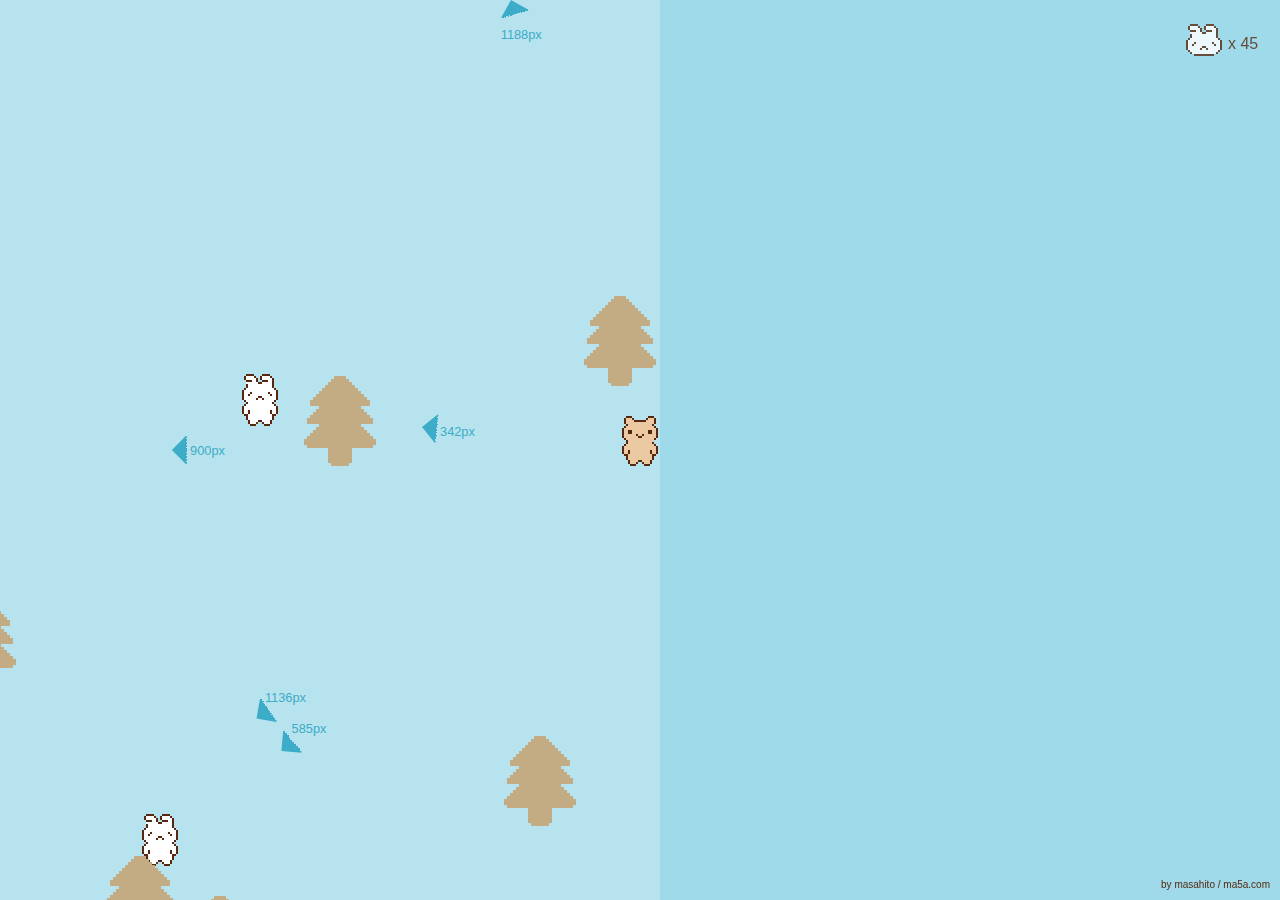
==== point_and_click/index.html @ 73d9364c "copy project from work_in_progress" ====
<!DOCTYPE html>
<html lang="en">
<head>
  <link rel="stylesheet" type="text/css" href="main.css" />
  <script type="module"  src ="app.js" charset="utf-8"></script>
  <title>hug2</title>
  <meta name="viewport" content="width=device-width, initial-scale=1">

</head>
<body>
  <div class="wrapper">
    <div class="end-message d-none">
      <p>
        Hooray! There's no more sad bunnies!
      </p>
      <button>play again</button>
    </div>
    <div class="bunny-radar">
      <div class="circle"></div>
    </div>
    <div class="map-cover overflow-hidden">
      <div class="map">
        <div class="player-wrapper flex-center ">
          <div class="player sprite-container">
            <div class="bear sprite"></div>
          </div>
        </div>
      </div>
    </div>  
  </div>

  <div class="indicator">x 45</div>
  <div class="sign">
    by masahito / <a href="http://www.ma5a.com/" >ma5a.com</a>
  </div>
</body>
</html>
---- point_and_click/main.css ----
* {
  box-sizing: border-box;
  padding: 0;
  margin: 0;
  user-select: none;
  -webkit-user-select: none;
}

p, h1, h2, h3, h4 {
  display: inline-block;
  margin-block-start: 0em;
  margin-block-end: 0em;
  margin-inline-start: 0px;
  margin-inline-end: 0px;
  padding-inline-start: 0px;
}

body {
  background-color: #9edae9;
  font-family: Arial, Helvetica, sans-serif;
  overscroll-behavior: contain;
}

.wrapper {
  position: fixed;
  top: 0;
  left: 0;
  width: 100%;
  height: 100%;
  pointer-events: none;
}

.bunny-radar {
  position: absolute;
  top: 0;
  left: 0;
  width: 100%;
  height: 100%;
  display: flex;
  justify-content: center;
  align-items: center;
  pointer-events: none;
}

.circle {
  position: relative;
  border-radius: 50%;
  z-index: 1;
  display: flex;
  justify-content: center;
  align-items: center;
}

.bunny-pos {
  position: absolute;
  width: var(--size);
  height: var(--size);
  border-radius: 50%;
  display: flex;
  justify-content: center;
}

.bunny-pos::after {
  position: absolute;
  content: '';
  background-image: url([data-uri]);
  width: 20px;
  height: 20px;
  background-size: 20px;
  background-repeat: no-repeat;
  image-rendering: pixelated;
  bottom: -24px;
  transform: rotate(135deg);
}

.bunny-indicator {
  position: absolute;
  bottom: 0;
  color: #3cacc8;
  font-size: 0.8rem;
}

.end-message {
  position: fixed;
  height: 100%;
  width: 100%;
  display: flex;
  align-items: center;
  justify-content: center;
  flex-direction: column;
  z-index: 99999;
  animation: fade-in forwards 1s;
  pointer-events: all;
}

.end-message p {
  color: #57280f;
  background-color: #ffffff8b;
  width: 240px;
  padding: 30px;
  text-align: center;
  transform: translateY(calc(-100% - 10px));
}

button {
  font-family: Arial, Helvetica, sans-serif;
  border: 0;
  padding: 10px 20px;
  color: #4d220a;
  background-color: #c3ac83;
  cursor: pointer;
}

button:hover {
  background-color: #fff;
}

@keyframes fade-in {
  0% {
    opacity: 0;
  }
  100% {
    opacity: 1;
  }
}

.d-none {
  display: none;
}

.bunny {
  pointer-events: none;
}

.bunny::after {
  background-image: url([data-uri]);
}

.sad .bunny::after {
  background-image: url([data-uri]);
}

.happy-right .bunny::after,
.happy-left .bunny::after {
  background-position: 0;
  background-size: calc(var(--w) * var(--m)) calc(var(--h) * var(--m));
}

.happy-right::before,
.happy-left::before{
  position: absolute;
  top: -50px;
  left: calc(var(--m) * -0.5 * var(--h));
  width: calc(var(--m) * var(--h));
  content: attr(message);
  font-size: 0.8em;
  text-align: center;
  color: #57280f;
  animation: display forwards 0.8s;
}

@keyframes display {
  0% {
    transform: translateY(0);
  }
  90% {
    transform: translateY(-30px);
    opacity: 1;
  }
  100% {
    transform: translateY(-30px);
    opacity: 0;
  }
}

.happy-right .bunny::after {
  background-image: url([data-uri]);
}

.happy-left .bunny::after {
  background-image: url([data-uri]);
}

.hug-bunny-bear .bunny,
.hug-bear-bunny .bunny {
  --w: 32px;
  top: -42px;
}

.hug-bunny-bear .bunny::after,
.hug-bear-bunny .bunny::after {
  background-position: 0;
  background-size: calc(var(--w) * var(--m));
  image-rendering: pixelated;
}

.hug-bear-bunny .bunny::after {
  background-image: url([data-uri]);
  animation: hug-bear-bunny forwards 1.8s;
}

@keyframes hug-bear-bunny {
  0%, 4%, 95%, 100% {
    background-image: url([data-uri]);
  }
  5%, 9%, 90%, 94% {
    background-image: url([data-uri]);
  }
  10%, 89% {
    background-image: url([data-uri]);
  }
}

.hug-bunny-bear .bunny::after {
  background-image: url([data-uri]);
  animation: hug-bunny-bear forwards 1.8s;
}

@keyframes hug-bunny-bear {
  0%, 4%, 95%, 100% {
    background-image: url([data-uri]);
  }
  5%, 9%, 90%, 94% {
    background-image: url([data-uri]);
  }
  10%, 89% {
    background-image: url([data-uri]);
  }
}

/* hp bar */
.hug-bear-bunny::after,
.hug-bunny-bear::after {
  position: absolute;
  top: -55px;
  left: calc(-1 * var(--h));
  content: '';
  background-image: url([data-uri]);
  width: calc(var(--h) * var(--m));
  height: calc(6px * var(--m));
  background-size: calc(var(--h) * var(--m)) calc(6px * var(--m));
  background-repeat: no-repeat;
  image-rendering: pixelated;
}

.hug-bear-bunny::before,
.hug-bunny-bear::before {
  position: absolute;
  top: -55px;
  left: -24px;
  content: '';
  width: calc(24px * var(--m));
  height: calc(6px * var(--m));
  animation: top-up forwards 1.4s;
}

@keyframes top-up {
  0% {
    width: 0;
    background-color: #8a8a8a;
  }
  100% {
    width: calc(24px * var(--m));
    background-color: #36e9ce;
  }
}

.bear::after {
  background-image: url([data-uri]);
}

.overflow-hidden {
  overflow: hidden;
}

.flex-center {
  display: flex;
  justify-content: center;
  align-items: center;
}

.sprite-container {
  position: absolute;
  --w: 20px;
  --h: 32px;
  --m: 2;
  width: 0;
  height: 0;
  z-index: 1;
}

.sprite-container:has(.bunny) {
  transition: 1s;
}

.sprite  {
  position: absolute;
  --x: 3; /* grid */
  --y: 4;
  top: calc(-1 * var(--w));
  left: calc(-1 * var(--w));
  --width: calc(var(--w) * var(--m));
  --height: calc(var(--h) * var(--m));
  width: var(--width);
  height: var(--width);
}

.sprite::after {
  position: absolute;
  bottom: 0;
  content: '';
  width: var(--width);
  height: var(--height);
  background-size: calc(var(--width) * var(--x)) calc(var(--height) * var(--y));
  background-repeat: no-repeat;
  image-rendering: pixelated;
  background-position: var(--bx) var(--by);
}

.map-cover {
  position: absolute;
  width: 100%;
  height: 100%;
  background-repeat: repeat;
  image-rendering: pixelated;
}

.map {
  position: absolute;
  top: 0;
  left: 0;
  transition: 0.4s;
  background-color: #b7e3ee;
}

.map.slow-transition {
  transition: 1.8s;
}

.map.transition {
  transition: 0s;
}

.player-wrapper {
  position: fixed;
  top: 0;
  left: 0;
  width: 100%;
  height: 100%;
}

.tree {
  position: absolute;
  width: 0;
  height: 0;
}

.tree > div {
  position: absolute;
  --w: 24px;
  --h: 30px;
  --m: 3;
  --width: calc(var(--w) * var(--m));
  --height: calc(var(--h) * var(--m));
  width: var(--width);
  height: var(--width);
  left: calc((var(--m) / -2) * var(--w));
  top: calc((var(--m) / -2) * var(--w));
}

.tree > div::after {
  position: absolute;
  content: '';
  bottom: 0;
  background-image: url([data-uri]);
  image-rendering: pixelated;
  background-repeat: no-repeat;
  width: var(--width);
  height: var(--height);
  background-size: var(--width) var(--height); 
}

/* other */

.sign {
  position: fixed;
  font-family: Arial, Helvetica, sans-serif;
  color: #57280f;
  bottom: 10px;
  right: 10px;
  font-size: 10px;
  text-transform: none;
}

.indicator {
  position: absolute;
  top: 24px;
  right: 16px;
  color: #57280f;
  font-size: 16px;
  opacity: 0.8;
  z-index: 999;
  pointer-events: none;
  height: 32px;
  width: 36px;
  line-height: 40px;
}

.indicator::before {
  position: absolute;
  content: '';
  background-image: url([data-uri]);
  width: 36px;
  height: 32px;
  background-size: 100%;
  image-rendering: pixelated;
  left: -42px;
}

.indicator.happy::before {
  background-image: url([data-uri]);
  height: 36px;
  top: -4px;
}

a {
  color: #57280f;
  text-decoration: none;
  text-transform: none;
}

a:hover { text-decoration: underline; }
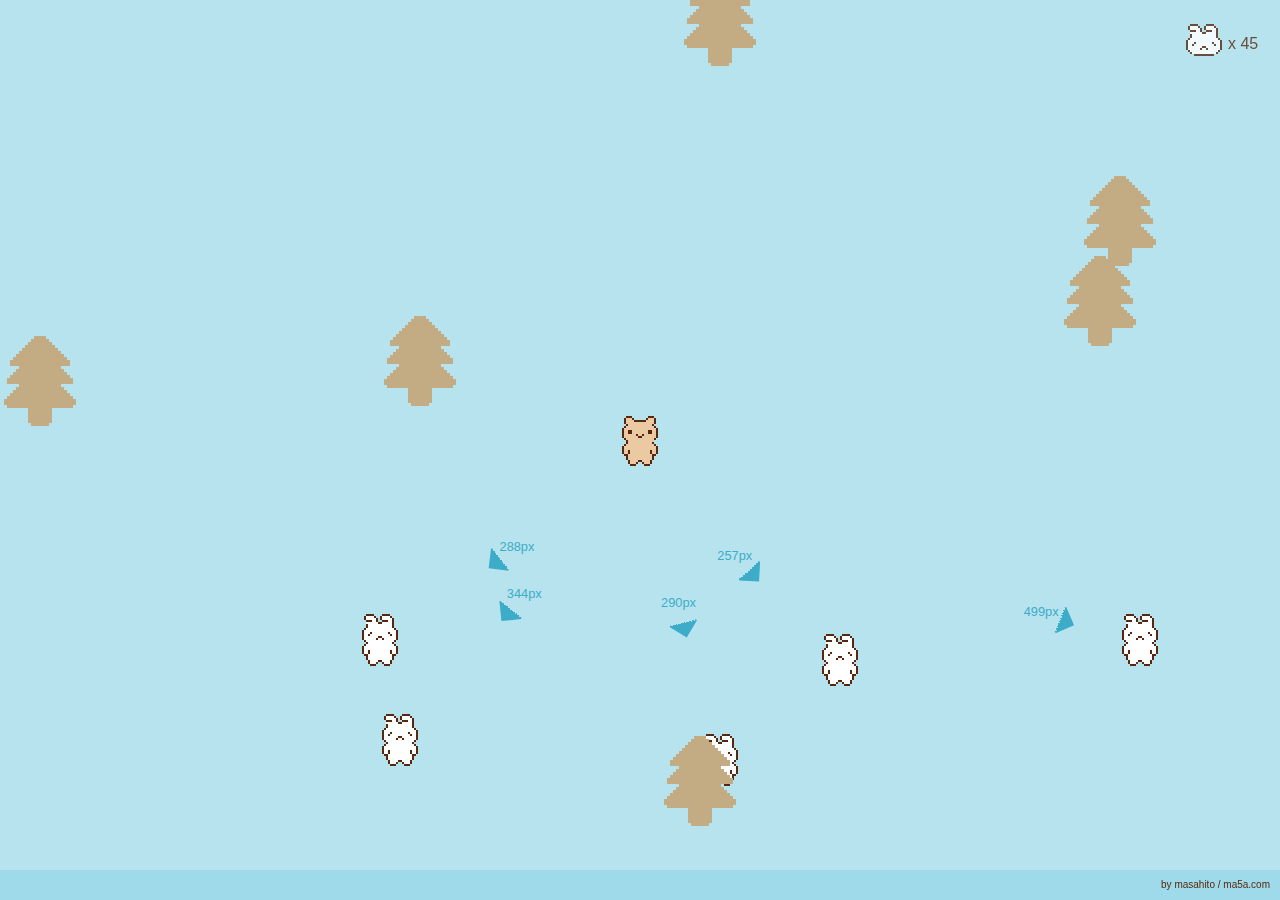
==== commit 4d297247: "update arrow_nav with updates made in point_and_click:" ====
--- a/point_and_click/index.html
+++ b/point_and_click/index.html
@@ -3,7 +3,7 @@
 <head>
   <link rel="stylesheet" type="text/css" href="main.css" />
   <script type="module"  src ="app.js" charset="utf-8"></script>
-  <title>hug2</title>
+  <title>hug sad bunnies</title>
   <meta name="viewport" content="width=device-width, initial-scale=1">
 
 </head>
